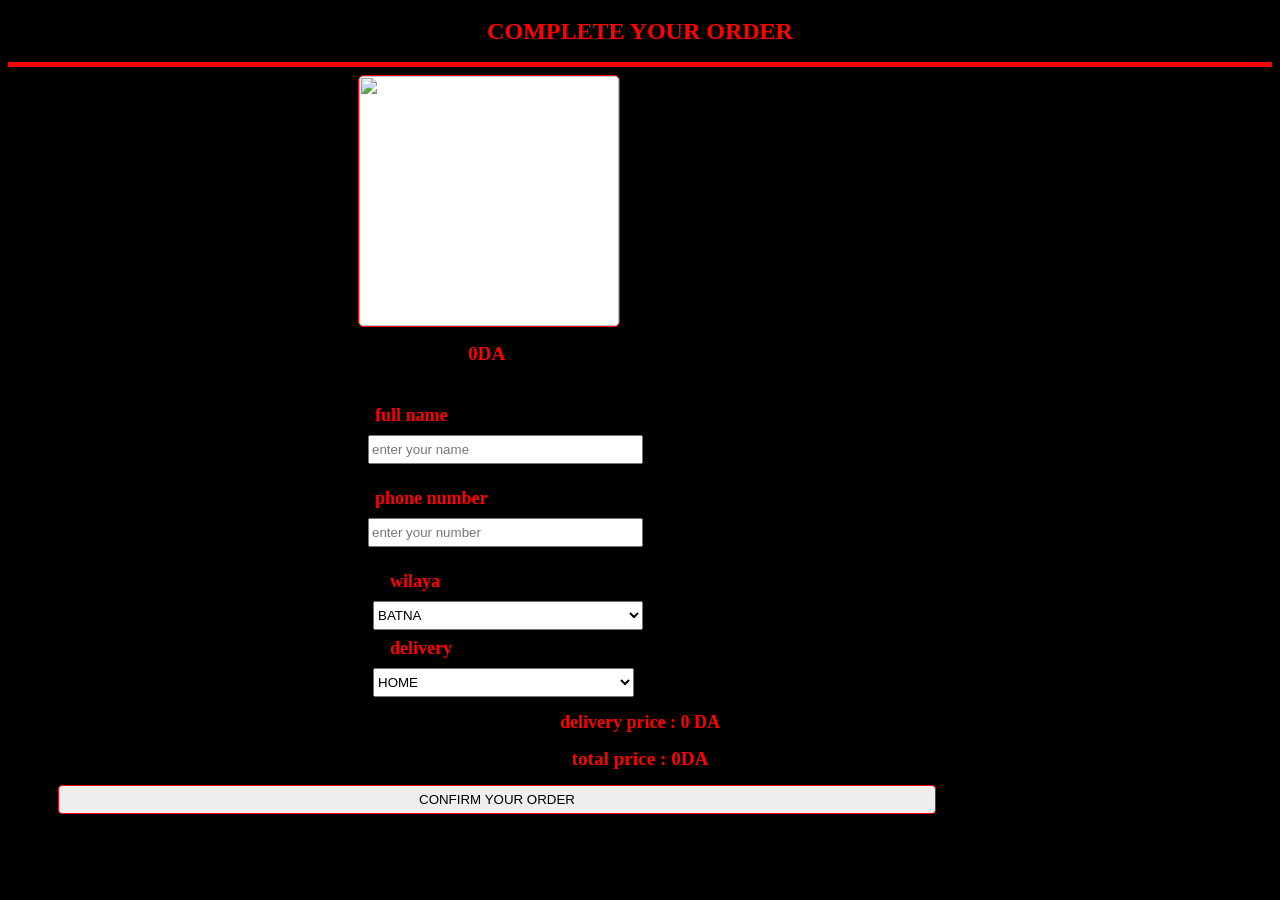
==== order.html @ 593768f6 "Add files via upload" ====
<!DOCTYPE html>
<HTml lang="en">

<head>
    <title>CONFIRM ORDER</title>
    <meta name="viewport" content="width=device-width , initial-scale=1.0">
    <meta charset="UTF-8">
    <link rel="stylesheet" href="style.css">
</head>

<body style="background-color:black ;">
    <div class="container">
        <h1>COMPLETE YOUR ORDER</h1>
        <hr class="line">
        <img id="productimg" class="pro-img" src="">
        <div id="productprice" class="pro-price"></div>
        <form id="form">
            <div class="info">
                <h2 class="hh2">full name</h2>
                <input type="text" id="fullname" placeholder="enter your name" required>
            </div>
            <div class="info">
                <h2 class="hh2">phone number</h2>
                <input type="text" id="phonenumber" placeholder="enter your number" required>
            </div>


            <div class="options">
                <h2 class="hh2">wilaya</h2>
                <select name="wilaya" id="wilaya" required onchange="updateshipping()">
                    <option value="BATNA">BATNA</option>
                    <option value="BISKRA">BISKRA</option>
                    <option value="ORAN">ORAN</option>
                    <option value="ALGEIRS">ALGEIRS</option>
                    <option value="SETIF">SETIF</option>

                </select>


            </div>
            <div class="options">
                <h2 class="hh2">delivery</h2>
                <select name="delivery" id="delivery" required onchange="updateshipping()">
                    <option value="HOME">HOME</option>
                    <option value="OFFICE">OFFICE</option>

                </select>

            </div>
            <div class="delprice">
                delivery price : <strong id="shippingprice"> 0 DA </strong>
            </div>
            <div class="total">total price : <strong id="totalprice">0 DA </strong>
            </div>
            <button type="submit" class="submit">CONFIRM YOUR ORDER</button>
        </form>
    </div>

    <script>
        const urlParams = new URLSearchParams(window.location.search);
        const imgSrc = urlParams.get('img')
        const baseprice = parseInt(urlParams.get('price')) || 0;

        document.getElementById('productimg').src = imgSrc;
        document.getElementById('productprice').innerText = baseprice + "DA";
        document.getElementById('totalprice').innerText = baseprice + "DA";

        const rates = {
            ORAN: { HOME: 700, OFFICE: 600 },
            BATNA: { HOME: 600, OFFICE: 500 },
            SETIF: { HOME: 700, OFFICE: 600 },
            BISKRA: { HOME: 600, OFFICE: 500 },
            ALGEIRS: { HOME: 700, OFFICE: 600 }
        };


        function updateshipping() {
            const wilaya = document.getElementById('wilaya').value;
            const deliverytype = document.getElementById('delivery').value;


            if (!wilaya) {
                document.getElementById('shippingprice').innerText = "0 DA";
                document.getElementById('totalprice').innerText = baseprice + "DA";
                return;
            }
            const shippCost = rates[wilaya][deliverytype];
            const total = baseprice + shippCost;

            document.getElementById('shippingprice').innerText = shippCost + " DA";
            document.getElementById('totalprice').innerText = total + " DA";
        }
        document.getElementById('form').addEventListener('submit', function (e) {
            e.preventDefault();


            const fullname = document.getElementById('fullname').value;
            const phone = document.getElementById('phonenumber').value;
            const wilaya = document.getElementById('wilaya').options[document.getElementById('wilaya').selectedIndex].text;
            const delivery = document.getElementById('delivery').options[document.getElementById('delivery').selectedIndex].text;
            const totalPrice = document.getElementById('totalprice').innerText;
            const productimgSrc = document.getElementById('productimg').src;
        });


    </script>
</body>

</HTml>
---- style.css ----
h1 {
    text-align: center;
    color: red;
    font-weight: bold;
    font-size: x-large;
    margin-top: 18px;
}

.line {
    height: 5px;
    border: none;
    background-color: red;
    margin-top: 17px;
}

h2 {
    color: red;
    font-size: large;
    font-weight: bold;
    margin-top: 8px;
    margin-left: 19px;
    margin-bottom: 9px;
}

img {

    background-color: white;
    border: 1px solid red;
    margin-left: 18px;
    border-radius: 6px;
    margin-bottom: 5px;
    width: 160px;
    height: 170px;
}

.title {
    margin-bottom: 6px;

}

.slider {
    display: flex;
    scrollbar-width: none;
    margin-bottom: 26px;
    overflow-x: auto;

}

.product {
    background-color: rgba(132, 117, 117, 0.223);
    width: 190px;
    height: 270px;

    margin-left: 20px;
    border-radius: 6px;
    padding-left: 3px;
    padding-right: 10px;
    padding-top: 10px;
    padding-bottom: 10px;
    margin-top: 5px;
    margin-bottom: 6px;

}




.price {
    color: rgba(255, 0, 0, 0.841);
    font-size: large;
    font-weight: bold;
    font-size: large;
    margin-left: 70px;
    margin-top: 1px;


}

.pro-name {
    color: red;
    font-weight: bold;
    margin-left: 47px;
    margin-top: 3px;
    margin-bottom: 3px;
    font-size: large;
}

.btn {
    margin-left: 66px;
    margin-top: 8px;
    background-color: azure;
    border: 1px solid red;
    padding-left: 5px;
    padding-right: 5px;
    padding-top: 5px;
    padding-bottom: 5px;
    border-radius: 4px;
    font-weight: bold;
}

.btn:hover {
    opacity: 0.8;
}

.btn:active {
    opacity: 0.6;
}

.product:hover {
    box-shadow: 0 0 4px red;
}

.info {
    margin-left: 350px;
    margin-top: 5px;
    margin-bottom: 17px;
}

.product-img {
    width: 300px;
    height: 300px;
    margin-left: 340px;
    margin-bottom: 40px;

}

input {
    padding-bottom: 5px;
    padding-top: 5px;
    margin-left: 10px;
    padding-right: 100px;
    text-align: left;
    margin-bottom: 7px;
}



select {
    padding-top: 5px;
    padding-bottom: 5px;
    padding-right: 190px;



}


.hh2 {
    margin-left: 17px;
}

.submit {
    padding-right: 360px;
    padding-left: 360px;
    margin-left: 50px;
    padding-bottom: 6px;
    padding-top: 6px;
    border: 1px solid red;
    border-radius: 4px;
}

.submit:hover {
    opacity: 0.8;
    box-shadow: 0 0 4px lightblue;

}

.submit:active {
    opacity: 0.6;
}

.options {
    margin-left: 365px;

}

.delprice {
    color: red;
    text-align: center;
    font-weight: bold;
    font-size: large;
    margin-top: 15px;
}

.pro-price {
    color: red;
    font-weight: bold;
    font-size: larger;
    margin-left: 460px;

    margin-bottom: 40px;
}

.pro-img {
    margin-left: 350px;
    width: 260px;
    height: 250px;
    margin-bottom: 16px;
}

.total {
    color: red;
    text-align: center;
    font-weight: bold;
    font-size: larger;
    margin-top: 15px;
    margin-bottom: 15px;
}
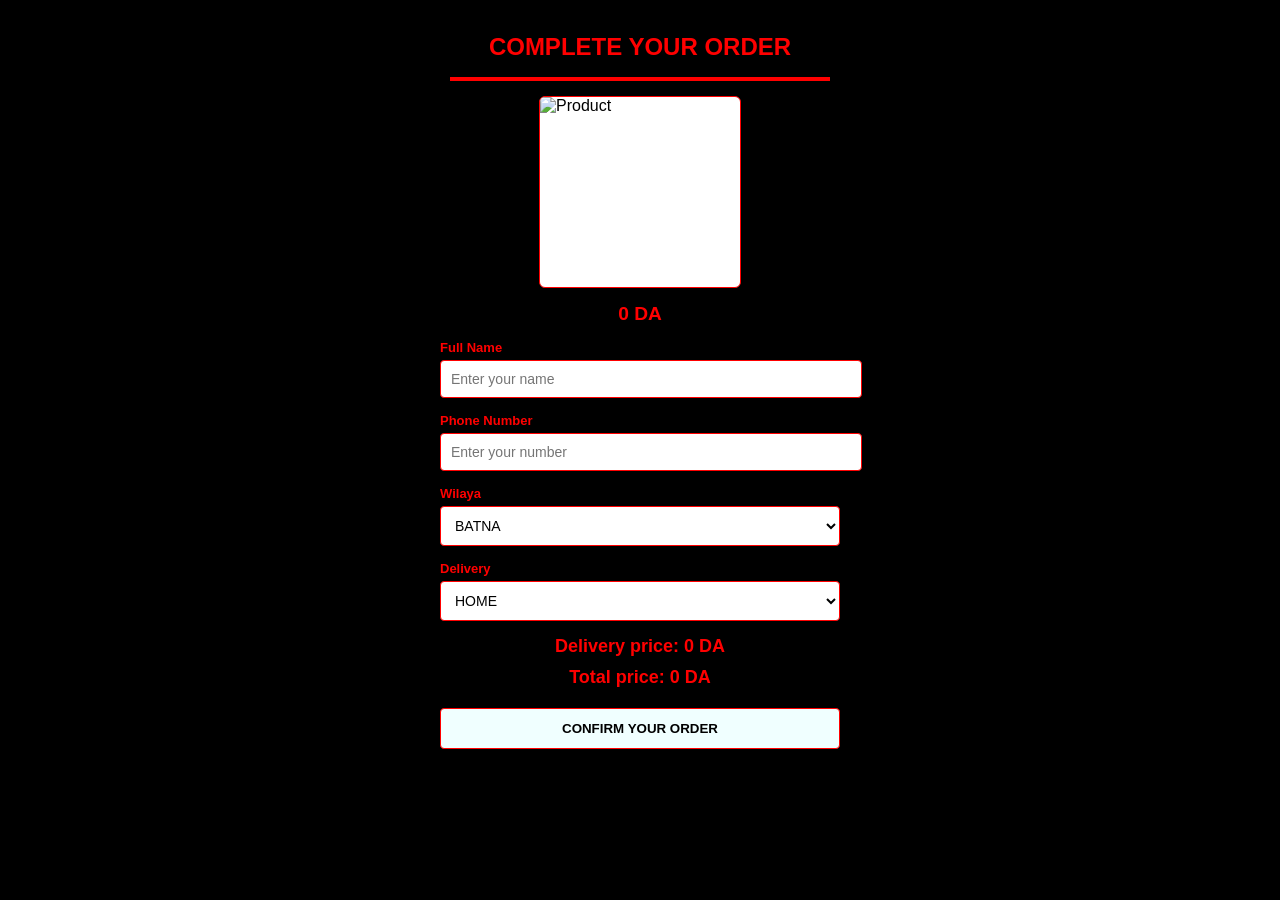
==== commit eba13ed7: "Add files via upload" ====
--- a/order.html
+++ b/order.html
@@ -1,69 +1,71 @@
 <!DOCTYPE html>
-<HTml lang="en">
+<html lang="en">
 
 <head>
     <title>CONFIRM ORDER</title>
-    <meta name="viewport" content="width=device-width , initial-scale=1.0">
+    <meta name="viewport" content="width=device-width, initial-scale=1.0">
     <meta charset="UTF-8">
     <link rel="stylesheet" href="style.css">
 </head>
 
-<body style="background-color:black ;">
+<body style="background-color: black;">
     <div class="container">
         <h1>COMPLETE YOUR ORDER</h1>
         <hr class="line">
-        <img id="productimg" class="pro-img" src="">
+
+        <img id="productimg" class="pro-img" src="" alt="Product">
         <div id="productprice" class="pro-price"></div>
+
         <form id="form">
             <div class="info">
-                <h2 class="hh2">full name</h2>
-                <input type="text" id="fullname" placeholder="enter your name" required>
-            </div>
-            <div class="info">
-                <h2 class="hh2">phone number</h2>
-                <input type="text" id="phonenumber" placeholder="enter your number" required>
+                <h2 class="hh2">Full Name</h2>
+                <input type="text" id="fullname" placeholder="Enter your name" required>
             </div>
 
+            <div class="info">
+                <h2 class="hh2">Phone Number</h2>
+                <input type="text" id="phonenumber" placeholder="Enter your number" required>
+            </div>
 
             <div class="options">
-                <h2 class="hh2">wilaya</h2>
+                <h2 class="hh2">Wilaya</h2>
                 <select name="wilaya" id="wilaya" required onchange="updateshipping()">
                     <option value="BATNA">BATNA</option>
                     <option value="BISKRA">BISKRA</option>
                     <option value="ORAN">ORAN</option>
                     <option value="ALGEIRS">ALGEIRS</option>
                     <option value="SETIF">SETIF</option>
+                </select>
+            </div>
 
-                </select>
-
-
-            </div>
             <div class="options">
-                <h2 class="hh2">delivery</h2>
+                <h2 class="hh2">Delivery</h2>
                 <select name="delivery" id="delivery" required onchange="updateshipping()">
                     <option value="HOME">HOME</option>
                     <option value="OFFICE">OFFICE</option>
+                </select>
+            </div>
 
-                </select>
+            <div class="delprice">
+                Delivery price: <strong id="shippingprice">0 DA</strong>
+            </div>
 
+            <div class="total">
+                Total price: <strong id="totalprice">0 DA</strong>
             </div>
-            <div class="delprice">
-                delivery price : <strong id="shippingprice"> 0 DA </strong>
-            </div>
-            <div class="total">total price : <strong id="totalprice">0 DA </strong>
-            </div>
+
             <button type="submit" class="submit">CONFIRM YOUR ORDER</button>
         </form>
     </div>
 
     <script>
         const urlParams = new URLSearchParams(window.location.search);
-        const imgSrc = urlParams.get('img')
+        const imgSrc = urlParams.get('img');
         const baseprice = parseInt(urlParams.get('price')) || 0;
 
         document.getElementById('productimg').src = imgSrc;
-        document.getElementById('productprice').innerText = baseprice + "DA";
-        document.getElementById('totalprice').innerText = baseprice + "DA";
+        document.getElementById('productprice').innerText = baseprice + " DA";
+        document.getElementById('totalprice').innerText = baseprice + " DA";
 
         const rates = {
             ORAN: { HOME: 700, OFFICE: 600 },
@@ -73,15 +75,13 @@
             ALGEIRS: { HOME: 700, OFFICE: 600 }
         };
 
-
         function updateshipping() {
             const wilaya = document.getElementById('wilaya').value;
             const deliverytype = document.getElementById('delivery').value;
 
-
             if (!wilaya) {
                 document.getElementById('shippingprice').innerText = "0 DA";
-                document.getElementById('totalprice').innerText = baseprice + "DA";
+                document.getElementById('totalprice').innerText = baseprice + " DA";
                 return;
             }
             const shippCost = rates[wilaya][deliverytype];
@@ -90,20 +90,19 @@
             document.getElementById('shippingprice').innerText = shippCost + " DA";
             document.getElementById('totalprice').innerText = total + " DA";
         }
+
         document.getElementById('form').addEventListener('submit', function (e) {
             e.preventDefault();
-
-
             const fullname = document.getElementById('fullname').value;
             const phone = document.getElementById('phonenumber').value;
             const wilaya = document.getElementById('wilaya').options[document.getElementById('wilaya').selectedIndex].text;
             const delivery = document.getElementById('delivery').options[document.getElementById('delivery').selectedIndex].text;
             const totalPrice = document.getElementById('totalprice').innerText;
             const productimgSrc = document.getElementById('productimg').src;
+
+            alert("Order confirmed successfully!");
         });
-
-
     </script>
 </body>
 
-</HTml>+</html>
--- a/style.css
+++ b/style.css
@@ -1,208 +1,179 @@
-h1 {
-    text-align: center;
-    color: red;
-    font-weight: bold;
-    font-size: x-large;
-    margin-top: 18px;
-}
+ body {
+     margin: 0;
+     padding: 0;
+     font-family: Arial, sans-serif;
+ }
 
-.line {
-    height: 5px;
-    border: none;
-    background-color: red;
-    margin-top: 17px;
-}
+ h1 {
+     text-align: center;
+     color: red;
+     font-weight: bold;
+     font-size: x-large;
+     margin-top: 18px;
+ }
 
-h2 {
-    color: red;
-    font-size: large;
-    font-weight: bold;
-    margin-top: 8px;
-    margin-left: 19px;
-    margin-bottom: 9px;
-}
+ .line {
+     height: 4px;
+     border: none;
+     background-color: red;
+     margin: 15px 10px;
+ }
 
-img {
+ h2 {
+     color: red;
+     font-size: large;
+     font-weight: bold;
+     margin-top: 15px;
+     margin-left: 15px;
+     margin-bottom: 8px;
+ }
 
-    background-color: white;
-    border: 1px solid red;
-    margin-left: 18px;
-    border-radius: 6px;
-    margin-bottom: 5px;
-    width: 160px;
-    height: 170px;
-}
+ img {
+     background-color: white;
+     border: 1px solid red;
+     border-radius: 6px;
+     width: 100%;
+     height: 150px;
+     object-fit: cover;
+ }
 
-.title {
-    margin-bottom: 6px;
+ .title {
+     margin-bottom: 6px;
+ }
 
-}
+ .slider {
+     display: flex;
+     overflow-x: auto;
+     scrollbar-width: none;
+     margin-bottom: 20px;
+     padding-left: 15px;
+     gap: 15px;
+ }
 
-.slider {
-    display: flex;
-    scrollbar-width: none;
-    margin-bottom: 26px;
-    overflow-x: auto;
+ .slider::-webkit-scrollbar {
+     display: none;
+ }
 
-}
+ .product {
+     background-color: rgba(132, 117, 117, 0.223);
+     min-width: 160px;
+     width: 160px;
+     border-radius: 6px;
+     padding: 10px;
+     flex-shrink: 0;
+ }
 
-.product {
-    background-color: rgba(132, 117, 117, 0.223);
-    width: 190px;
-    height: 270px;
+ .price {
+     color: rgba(255, 0, 0, 0.841);
+     font-size: medium;
+     font-weight: bold;
+     display: block;
+     text-align: center;
+     margin-top: 5px;
+ }
 
-    margin-left: 20px;
-    border-radius: 6px;
-    padding-left: 3px;
-    padding-right: 10px;
-    padding-top: 10px;
-    padding-bottom: 10px;
-    margin-top: 5px;
-    margin-bottom: 6px;
+ .pro-name {
+     color: red;
+     font-weight: bold;
+     margin-top: 5px;
+     margin-bottom: 5px;
+     font-size: small;
+     text-align: center;
+ }
 
-}
+ .btn {
+     display: block;
+     width: 100%;
+     margin-top: 8px;
+     background-color: azure;
+     border: 1px solid red;
+     padding: 8px;
+     border-radius: 4px;
+     font-weight: bold;
+     cursor: pointer;
+     text-align: center;
+ }
 
+ .btn:hover {
+     opacity: 0.8;
+ }
 
+ .btn:active {
+     opacity: 0.6;
+ }
 
+ .product:hover {
+     box-shadow: 0 0 4px red;
+ }
 
-.price {
-    color: rgba(255, 0, 0, 0.841);
-    font-size: large;
-    font-weight: bold;
-    font-size: large;
-    margin-left: 70px;
-    margin-top: 1px;
+ /* نموذج تأكيد الطلب للهاتف */
+ .container {
+     width: 100%;
+     padding: 15px;
+     max-width: 400px;
+     margin: 0 auto;
+ }
 
+ .info,
+ .options {
+     margin-bottom: 15px;
+     width: 100%;
+ }
 
-}
+ input,
+ select {
+     width: 100%;
+     padding: 10px;
+     border-radius: 4px;
+     border: 1px solid red;
+     background-color: white;
+     font-size: 14px;
+ }
 
-.pro-name {
-    color: red;
-    font-weight: bold;
-    margin-left: 47px;
-    margin-top: 3px;
-    margin-bottom: 3px;
-    font-size: large;
-}
+ .hh2 {
+     margin-left: 0;
+     margin-bottom: 5px;
+     font-size: small;
+ }
 
-.btn {
-    margin-left: 66px;
-    margin-top: 8px;
-    background-color: azure;
-    border: 1px solid red;
-    padding-left: 5px;
-    padding-right: 5px;
-    padding-top: 5px;
-    padding-bottom: 5px;
-    border-radius: 4px;
-    font-weight: bold;
-}
+ .submit {
+     width: 100%;
+     padding: 12px;
+     background-color: azure;
+     border: 1px solid red;
+     border-radius: 4px;
+     font-weight: bold;
+     color: black;
+     cursor: pointer;
+     margin-top: 10px;
+ }
 
-.btn:hover {
-    opacity: 0.8;
-}
+ .submit:hover {
+     opacity: 0.8;
+     box-shadow: 0 0 4px lightblue;
+ }
 
-.btn:active {
-    opacity: 0.6;
-}
+ .delprice,
+ .total {
+     color: red;
+     text-align: center;
+     font-weight: bold;
+     font-size: large;
+     margin: 10px 0;
+ }
 
-.product:hover {
-    box-shadow: 0 0 4px red;
-}
+ .pro-price {
+     color: red;
+     font-weight: bold;
+     font-size: larger;
+     text-align: center;
+     margin-bottom: 15px;
+ }
 
-.info {
-    margin-left: 350px;
-    margin-top: 5px;
-    margin-bottom: 17px;
-}
-
-.product-img {
-    width: 300px;
-    height: 300px;
-    margin-left: 340px;
-    margin-bottom: 40px;
-
-}
-
-input {
-    padding-bottom: 5px;
-    padding-top: 5px;
-    margin-left: 10px;
-    padding-right: 100px;
-    text-align: left;
-    margin-bottom: 7px;
-}
-
-
-
-select {
-    padding-top: 5px;
-    padding-bottom: 5px;
-    padding-right: 190px;
-
-
-
-}
-
-
-.hh2 {
-    margin-left: 17px;
-}
-
-.submit {
-    padding-right: 360px;
-    padding-left: 360px;
-    margin-left: 50px;
-    padding-bottom: 6px;
-    padding-top: 6px;
-    border: 1px solid red;
-    border-radius: 4px;
-}
-
-.submit:hover {
-    opacity: 0.8;
-    box-shadow: 0 0 4px lightblue;
-
-}
-
-.submit:active {
-    opacity: 0.6;
-}
-
-.options {
-    margin-left: 365px;
-
-}
-
-.delprice {
-    color: red;
-    text-align: center;
-    font-weight: bold;
-    font-size: large;
-    margin-top: 15px;
-}
-
-.pro-price {
-    color: red;
-    font-weight: bold;
-    font-size: larger;
-    margin-left: 460px;
-
-    margin-bottom: 40px;
-}
-
-.pro-img {
-    margin-left: 350px;
-    width: 260px;
-    height: 250px;
-    margin-bottom: 16px;
-}
-
-.total {
-    color: red;
-    text-align: center;
-    font-weight: bold;
-    font-size: larger;
-    margin-top: 15px;
-    margin-bottom: 15px;
-}+ .pro-img {
+     display: block;
+     margin: 0 auto 15px auto;
+     width: 200px;
+     height: 190px;
+     object-fit: cover;
+ }
